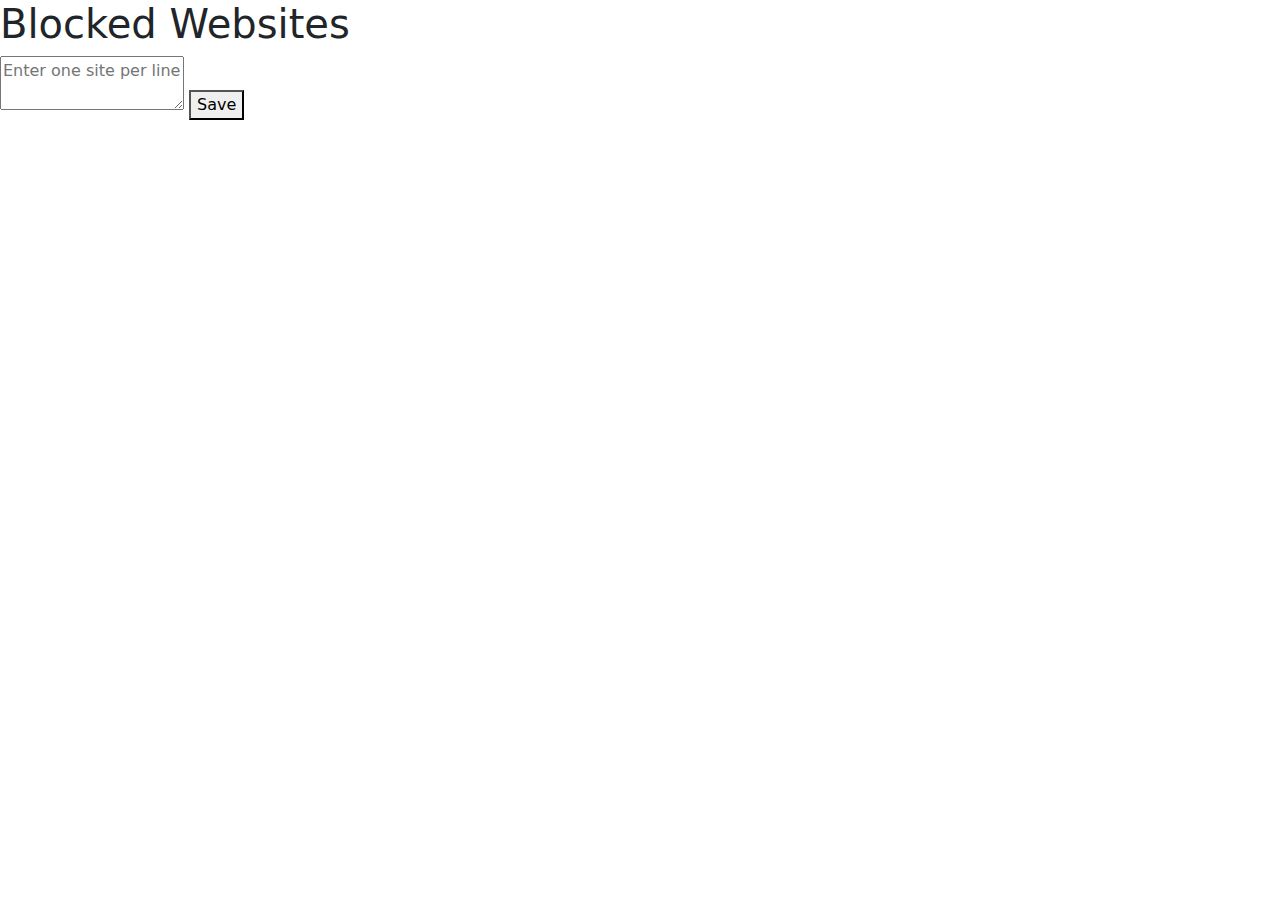
==== index.html @ 3e21b0c4 "baseline website blocking up" ====
<!DOCTYPE html>
<html>
<head>
  <title>Website Blocker Options</title>
  <meta charset="utf-8">
  <link href="https://cdn.jsdelivr.net/npm/bootstrap@5.1.3/dist/css/bootstrap.min.css" rel="stylesheet">
</head>
<body>
  <h1>Blocked Websites</h1>
  <textarea id="sites" placeholder="Enter one site per line"></textarea>
  <button id="save">Save</button>
  <script src="options.js"></script>
</body>
</html>
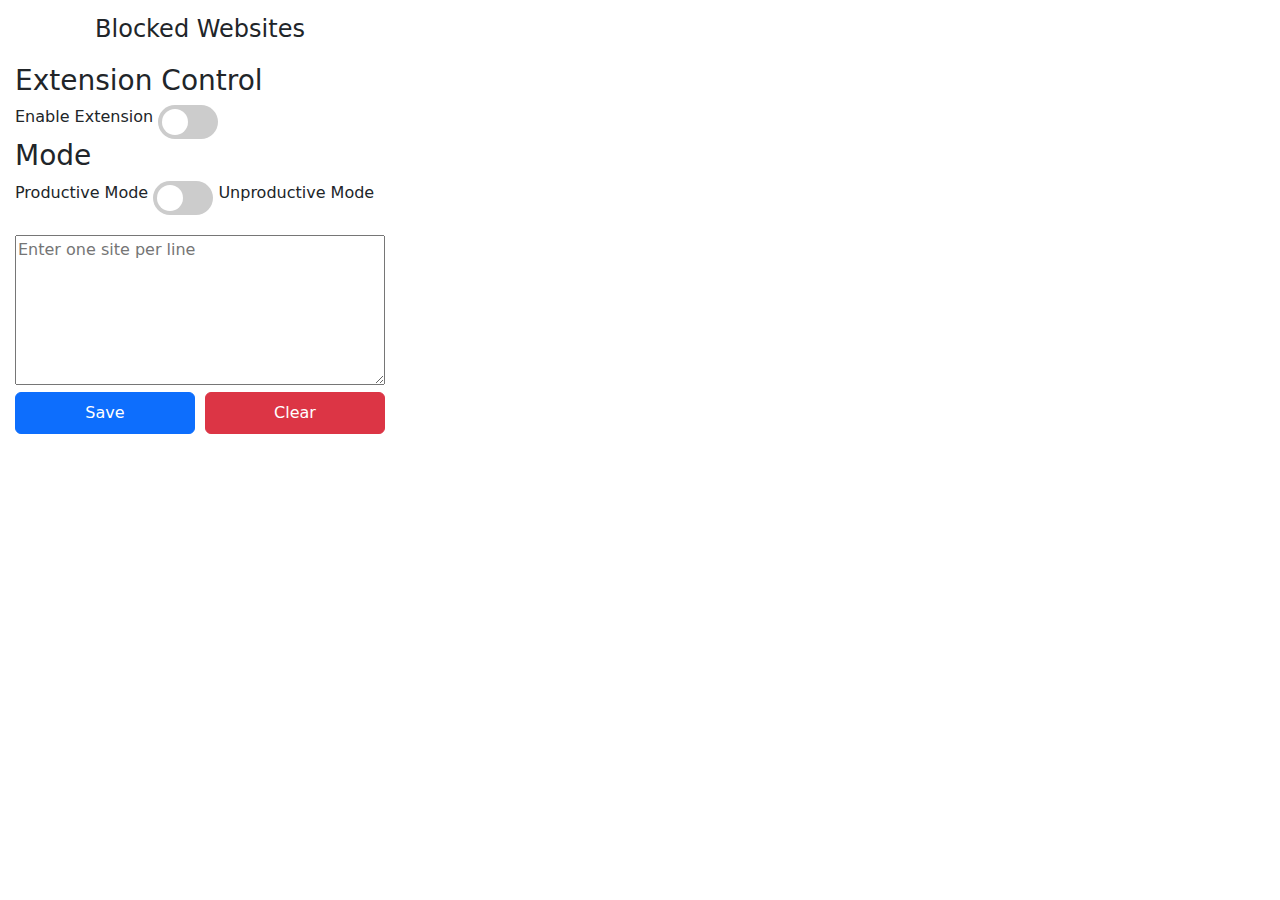
==== commit 35286593: "Update index.html" ====
--- a/index.html
+++ b/index.html
@@ -1,14 +1,126 @@
 <!DOCTYPE html>
-<html>
+<html lang="en">
 <head>
+  <meta charset="UTF-8">
+  <meta name="viewport" content="width=device-width, initial-scale=1.0">
   <title>Website Blocker Options</title>
-  <meta charset="utf-8">
   <link href="https://cdn.jsdelivr.net/npm/bootstrap@5.1.3/dist/css/bootstrap.min.css" rel="stylesheet">
+  <style>
+    /* Set the size of the popup */
+    body {
+      width: 400px;  /* Set width for the popup */
+      height: 600px;  /* Set height for the popup */
+      overflow: auto;  /* Ensure content is scrollable if it exceeds the size */
+      padding: 15px;
+    }
+
+    h1 {
+      font-size: 24px;
+      text-align: center;
+      margin-bottom: 20px;
+    }
+
+    /* iOS-style toggle switch */
+    .ios-switch {
+      position: relative;
+      display: inline-block;
+      width: 60px;
+      height: 34px;
+    }
+
+    .ios-switch input {
+      opacity: 0;
+      width: 0;
+      height: 0;
+    }
+
+    .ios-switch .slider {
+      position: absolute;
+      cursor: pointer;
+      top: 0;
+      left: 0;
+      right: 0;
+      bottom: 0;
+      background-color: #ccc;
+      transition: 0.4s;
+      border-radius: 34px;
+    }
+
+    .ios-switch .slider:before {
+      content: "";
+      position: absolute;
+      height: 26px;
+      width: 26px;
+      border-radius: 50%;
+      left: 4px;
+      bottom: 4px;
+      background-color: white;
+      transition: 0.4s;
+    }
+
+    input:checked + .slider {
+      background-color: #4CAF50;
+    }
+
+    input:checked + .slider:before {
+      transform: translateX(26px);
+    }
+
+    /* Style for buttons */
+    .btn-container {
+      display: flex;
+      justify-content: space-between;
+      gap: 10px;
+    }
+
+    .btn-container button {
+      flex: 1;
+      padding: 8px;
+    }
+
+    /* Adjust textarea size */
+    textarea {
+      width: 100%;
+      height: 150px;
+      margin-top: 20px;
+    }
+  </style>
 </head>
 <body>
+
   <h1>Blocked Websites</h1>
-  <textarea id="sites" placeholder="Enter one site per line"></textarea>
-  <button id="save">Save</button>
+
+  <div>
+    <h3>Extension Control</h3>
+    <label for="extensionToggle">Enable Extension</label>
+    <label class="ios-switch">
+      <input type="checkbox" id="extensionToggle">
+      <span class="slider"></span>
+    </label>
+  </div>
+
+  <div>
+    <h3>Mode</h3>
+    <label for="modeToggle">Productive Mode</label>
+    <label class="ios-switch">
+      <input type="checkbox" id="modeToggle">
+      <span class="slider"></span>
+    </label>
+    <span id="modeLabel">Unproductive Mode</span>
+  </div>
+
+  <!-- Blocked Websites Input Section -->
+  <div>
+    <textarea id="sites" placeholder="Enter one site per line"></textarea>
+  </div>
+
+  <!-- Save and Clear Buttons -->
+  <div class="btn-container">
+    <button id="save" class="btn btn-primary">Save</button>
+    <button id="clear" class="btn btn-danger">Clear</button>
+  </div>
+
   <script src="options.js"></script>
+
 </body>
 </html>
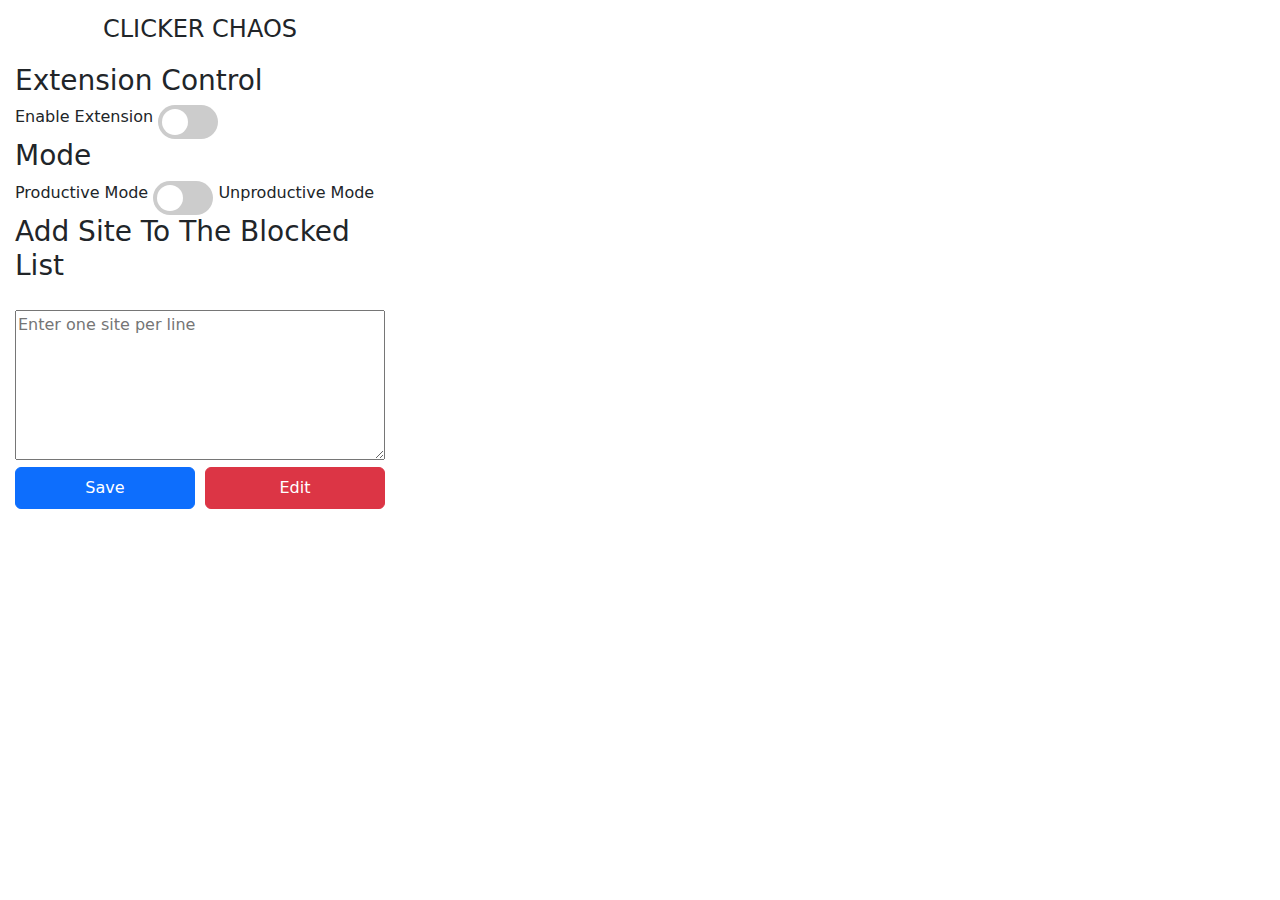
==== commit daa9fb27: "Update index.html" ====
--- a/index.html
+++ b/index.html
@@ -88,7 +88,7 @@
 </head>
 <body>
 
-  <h1>Blocked Websites</h1>
+  <h1>CLICKER CHAOS</h1>
 
   <div>
     <h3>Extension Control</h3>
@@ -110,14 +110,15 @@
   </div>
 
   <!-- Blocked Websites Input Section -->
-  <div>
+  <h3>Add Site To The Blocked List</h3>
+  <div> 
     <textarea id="sites" placeholder="Enter one site per line"></textarea>
   </div>
 
   <!-- Save and Clear Buttons -->
   <div class="btn-container">
     <button id="save" class="btn btn-primary">Save</button>
-    <button id="clear" class="btn btn-danger">Clear</button>
+    <button id="clear" class="btn btn-danger">Edit</button>
   </div>
 
   <script src="options.js"></script>
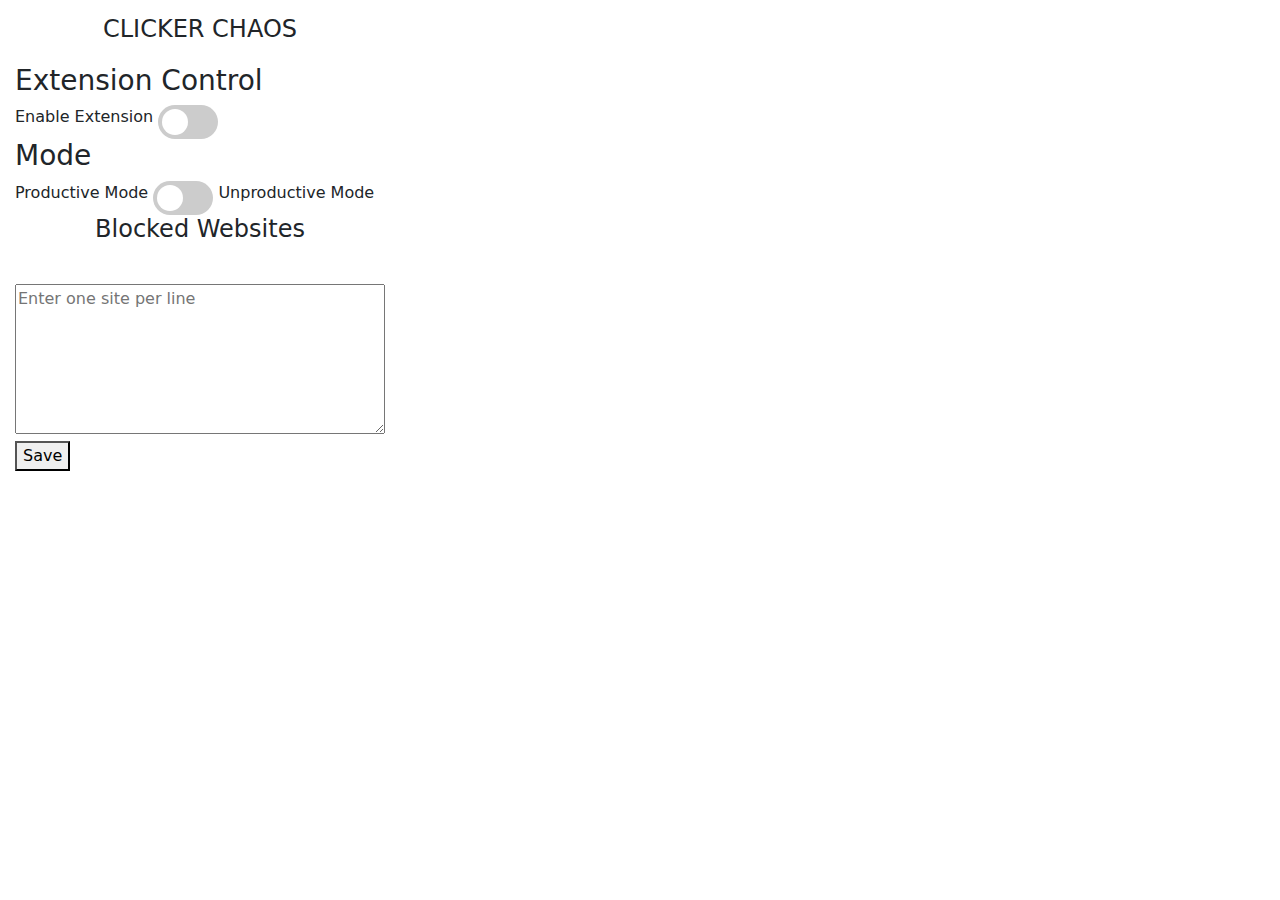
==== commit fddeb8b3: "fixed the blocking" ====
--- a/index.html
+++ b/index.html
@@ -109,19 +109,14 @@
     <span id="modeLabel">Unproductive Mode</span>
   </div>
 
-  <!-- Blocked Websites Input Section -->
-  <h3>Add Site To The Blocked List</h3>
-  <div> 
-    <textarea id="sites" placeholder="Enter one site per line"></textarea>
-  </div>
+  <!-- Save and Clear Buttons -->
+  <h1>Blocked Websites</h1>
+  <textarea id="sites" placeholder="Enter one site per line"></textarea>
+  <button id="save">Save</button>
+  <script src="options.js"></script>
 
-  <!-- Save and Clear Buttons -->
-  <div class="btn-container">
-    <button id="save" class="btn btn-primary">Save</button>
-    <button id="clear" class="btn btn-danger">Edit</button>
-  </div>
-
-  <script src="options.js"></script>
+  <!-- Link to the popup.js file -->
+  <script src="popup.js"></script>
 
 </body>
 </html>
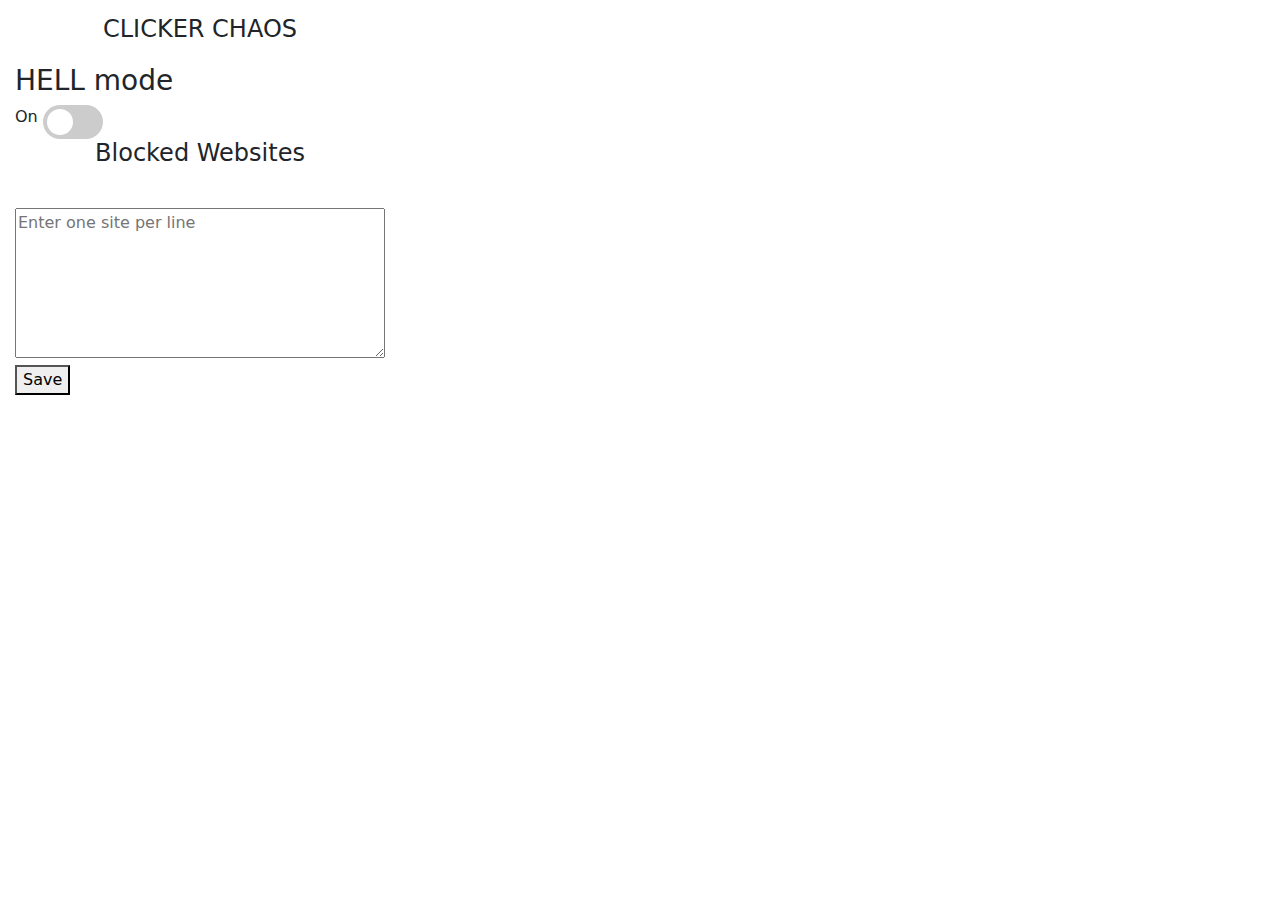
==== commit ea0043c3: "removed second toggle" ====
--- a/index.html
+++ b/index.html
@@ -91,22 +91,12 @@
   <h1>CLICKER CHAOS</h1>
 
   <div>
-    <h3>Extension Control</h3>
-    <label for="extensionToggle">Enable Extension</label>
+    <h3>HELL mode</h3>
+    <label for="extensionToggle">On</label>
     <label class="ios-switch">
       <input type="checkbox" id="extensionToggle">
       <span class="slider"></span>
     </label>
-  </div>
-
-  <div>
-    <h3>Mode</h3>
-    <label for="modeToggle">Productive Mode</label>
-    <label class="ios-switch">
-      <input type="checkbox" id="modeToggle">
-      <span class="slider"></span>
-    </label>
-    <span id="modeLabel">Unproductive Mode</span>
   </div>
 
   <!-- Save and Clear Buttons -->
@@ -120,3 +110,4 @@
 
 </body>
 </html>
+
